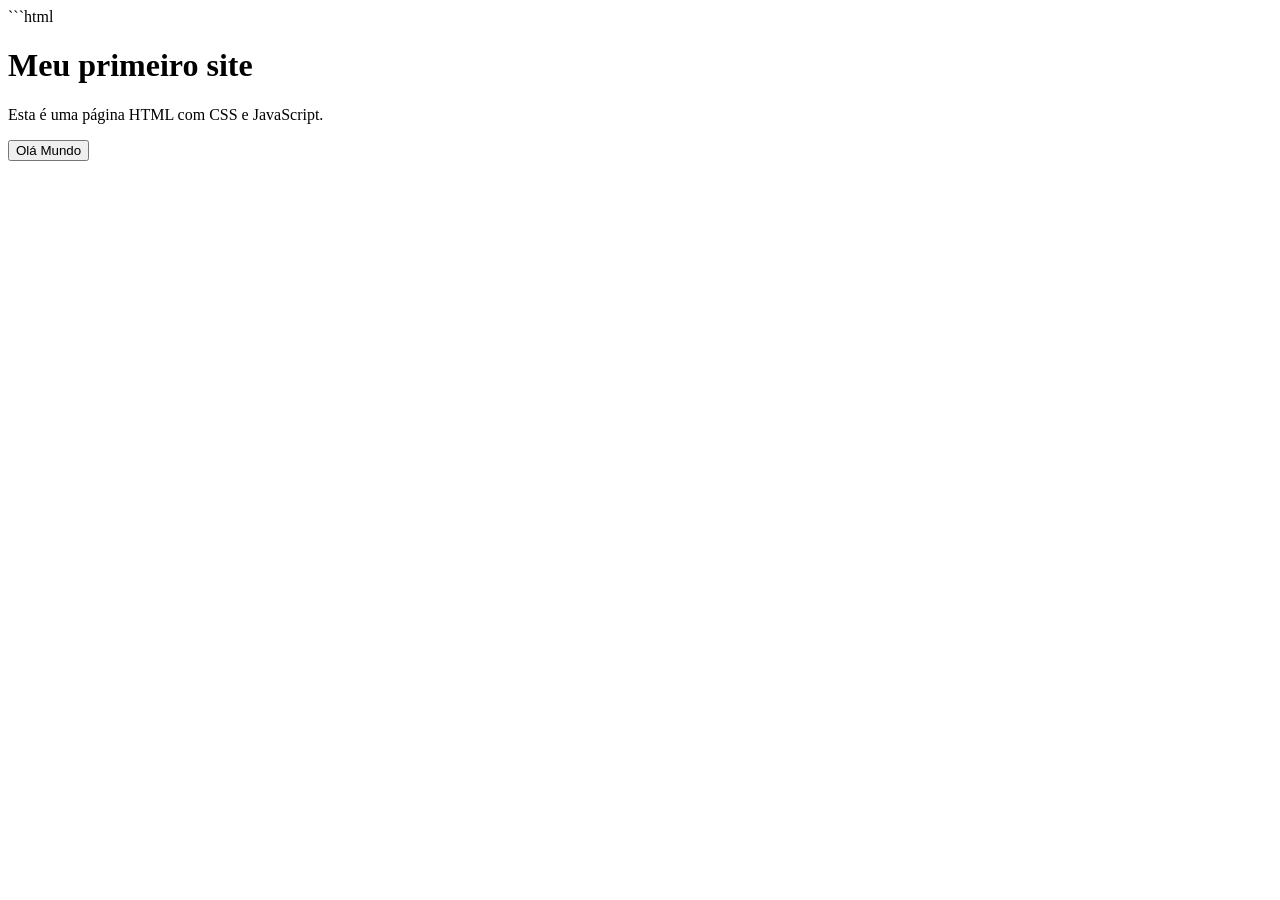
==== index.html @ 297402a6 "Add files via upload" ====
```html
<!DOCTYPE html>
<html lang="pt-BR">
<head>
    <meta charset="UTF-8">
    <meta name="viewport" content="width=device-width, initial-scale=1.0">

    <title>Meu primeiro site</title>

    <link rel="stylesheet" href="css/estilo.css">
</head>

<body>

    <main class="container">
        <h1>Meu primeiro site</h1>

        <p>Esta é uma página HTML com CSS e JavaScript.</p>

        <button id="btnOlaMundo">
            Olá Mundo
        </button>

        <p id="mensagem"></p>
    </main>

    <script src="js/script.js"></script>

</body>
</html>
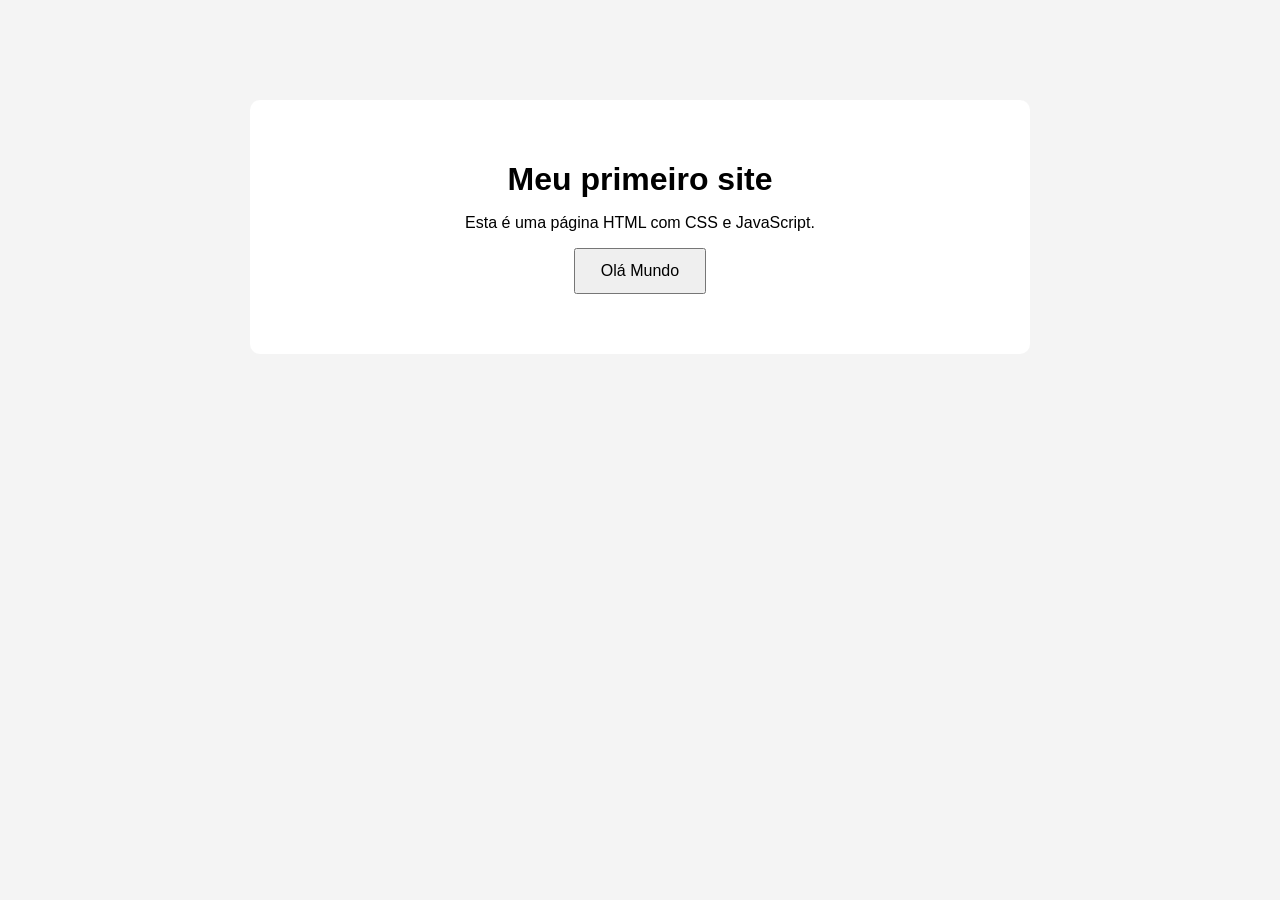
==== commit d14fe225: "Update index.html" ====
--- a/index.html
+++ b/index.html
@@ -1,4 +1,3 @@
-```html
 <!DOCTYPE html>
 <html lang="pt-BR">
 <head>
@@ -27,4 +26,4 @@
     <script src="js/script.js"></script>
 
 </body>
-</html>+</html>
--- a/css/estilo.css
+++ b/css/estilo.css
@@ -0,0 +1,29 @@
+body {
+    font-family: Arial, sans-serif;
+    background: #f4f4f4;
+    margin: 0;
+}
+
+.container {
+    max-width: 700px;
+    margin: 100px auto;
+    padding: 40px;
+    background: white;
+    text-align: center;
+    border-radius: 10px;
+}
+
+h1 {
+    margin-bottom: 10px;
+}
+
+button {
+    padding: 12px 25px;
+    font-size: 16px;
+    cursor: pointer;
+}
+
+#mensagem {
+    margin-top: 20px;
+    font-size: 20px;
+}
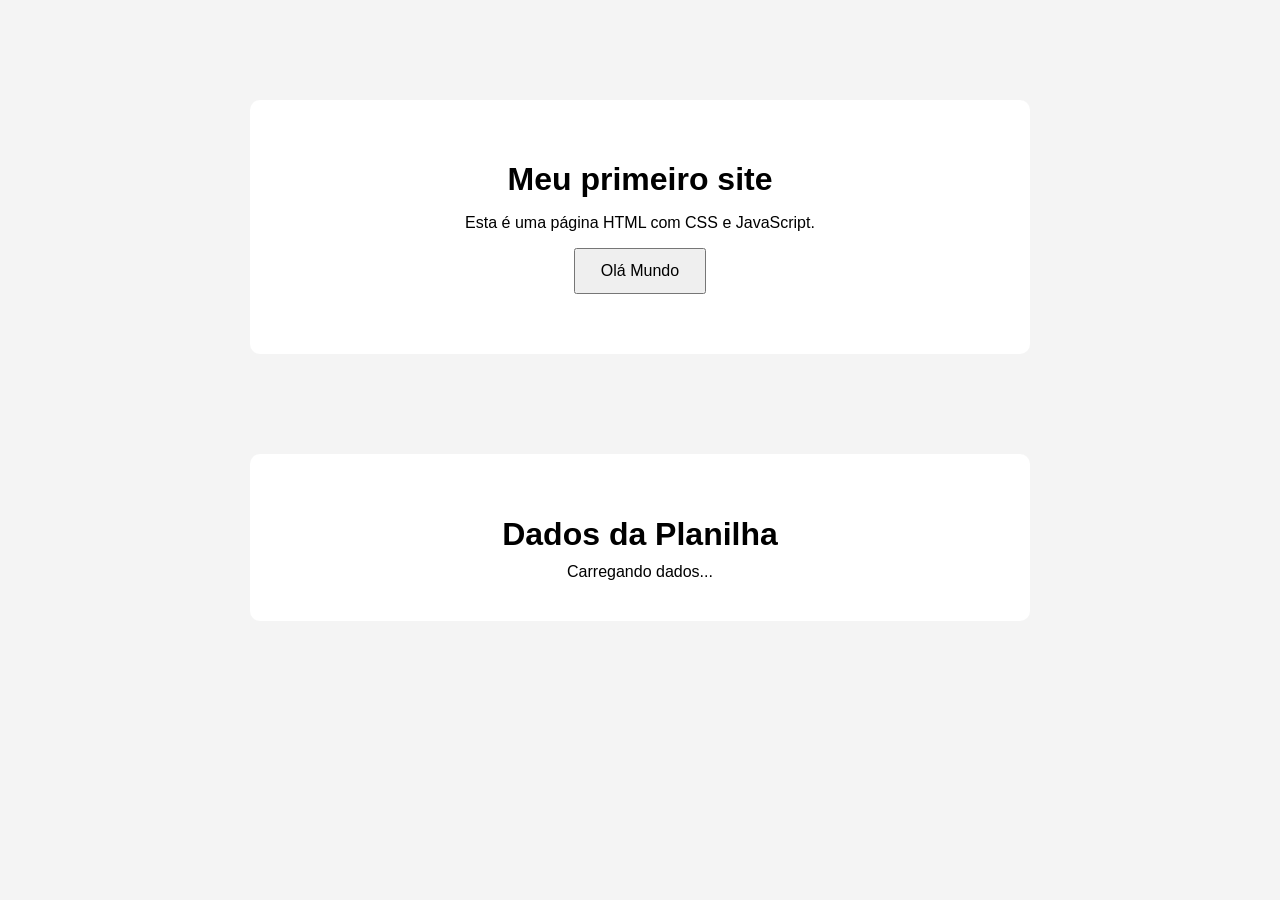
==== commit ff9d85d7: "Update index.html" ====
--- a/index.html
+++ b/index.html
@@ -4,13 +4,15 @@
     <meta charset="UTF-8">
     <meta name="viewport" content="width=device-width, initial-scale=1.0">
 
-    <title>Meu primeiro site</title>
+    <title>Dados da Planilha</title>
 
     <link rel="stylesheet" href="css/estilo.css">
 </head>
 
 <body>
 
+    <script src="js/script.js"></script>
+    
     <main class="container">
         <h1>Meu primeiro site</h1>
 
@@ -23,7 +25,15 @@
         <p id="mensagem"></p>
     </main>
 
-    <script src="js/script.js"></script>
+    <main class="container">
+
+        <h1>Dados da Planilha</h1>
+
+        <div id="tabela-container">
+            Carregando dados...
+        </div>
+
+    </main>
 
 </body>
 </html>
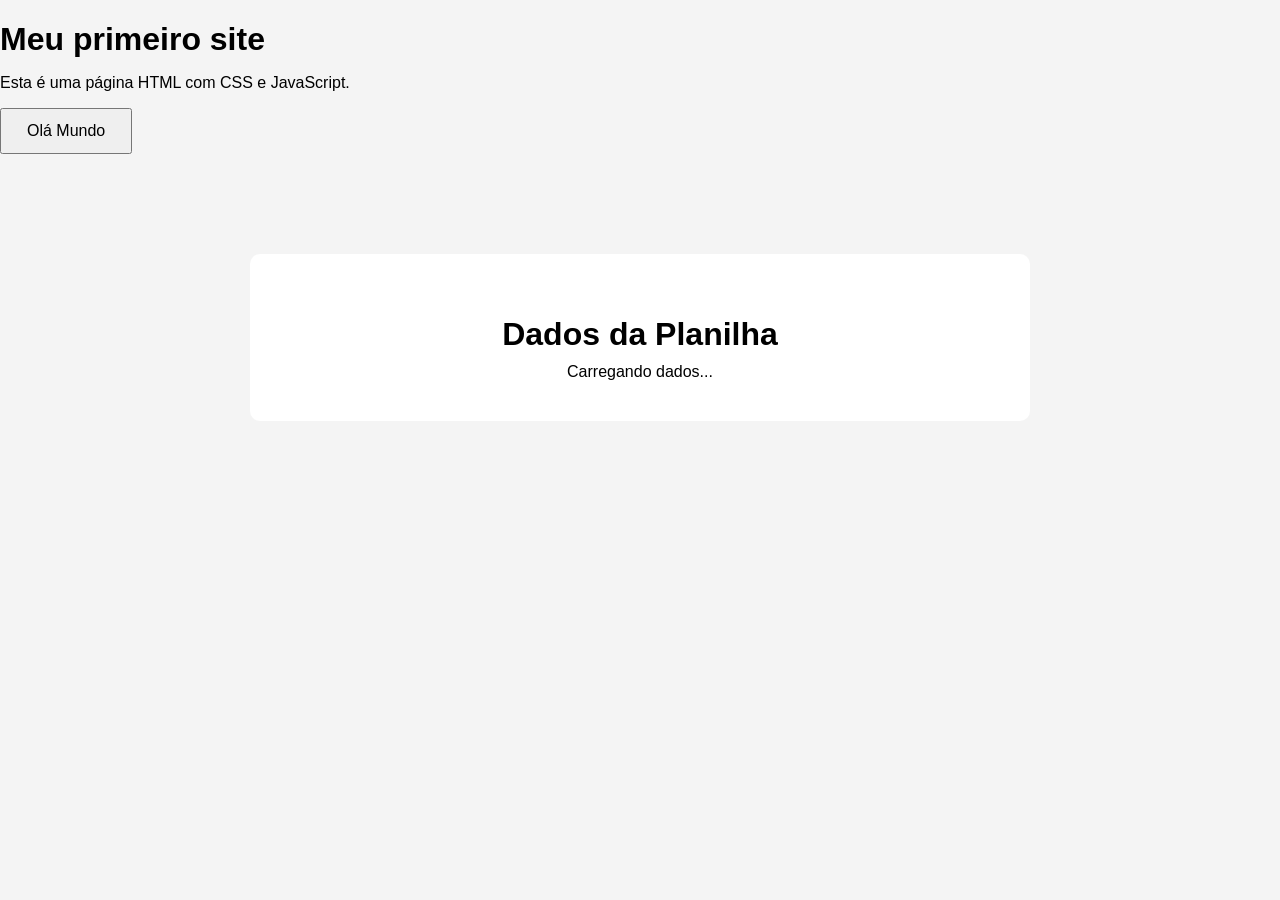
==== commit 10fd8d74: "Update index.html" ====
--- a/index.html
+++ b/index.html
@@ -13,7 +13,7 @@
 
     <script src="js/script.js"></script>
     
-    <main class="container">
+    <main class="container1">
         <h1>Meu primeiro site</h1>
 
         <p>Esta é uma página HTML com CSS e JavaScript.</p>
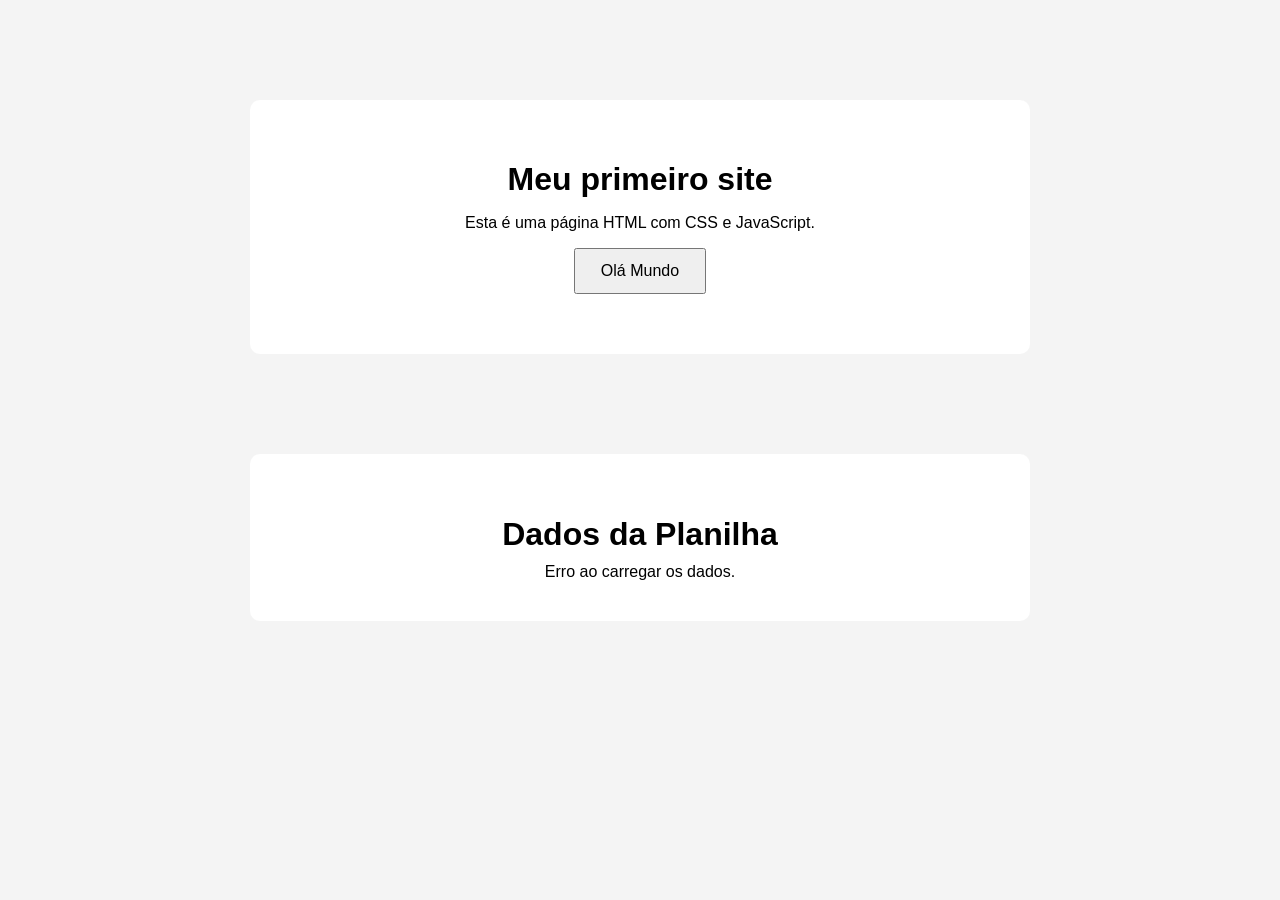
==== commit 79626e0a: "Update index.html" ====
--- a/index.html
+++ b/index.html
@@ -10,10 +10,7 @@
 </head>
 
 <body>
-
-    <script src="js/script.js"></script>
-    
-    <main class="container1">
+    <main class="container">
         <h1>Meu primeiro site</h1>
 
         <p>Esta é uma página HTML com CSS e JavaScript.</p>
@@ -35,5 +32,7 @@
 
     </main>
 
+    <script src="js/script.js"></script>
+
 </body>
 </html>
